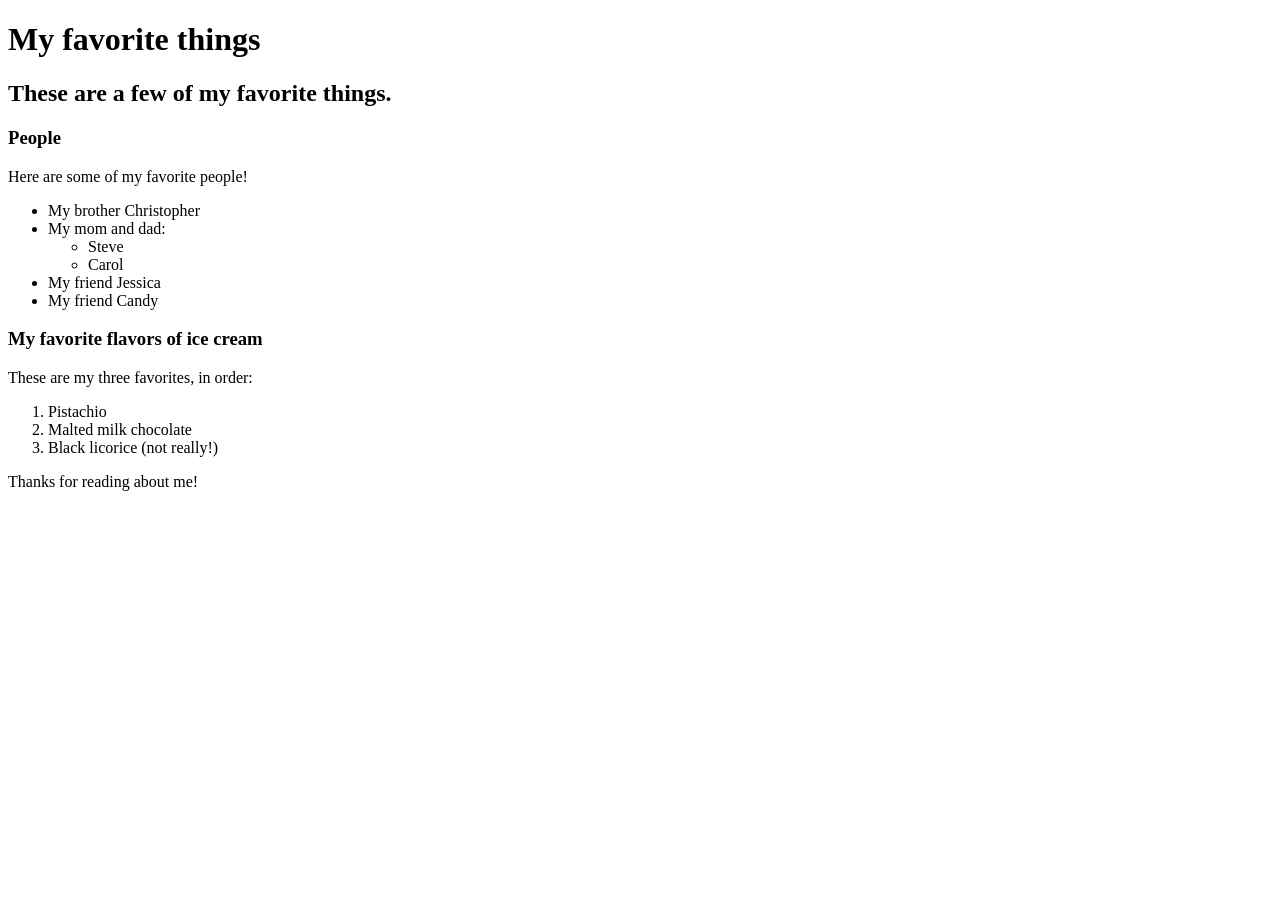
==== favorite-things.html @ 692f9802 "add web page with info on favorite things" ====
<!DOCTYPE html>
<html>
    <head>
        <title>Brandan's Favorite Things</title>
    </head>
    <body>
        <h1>My favorite things</h1>
        <h2>These are a few of my favorite things.</h2>

        <h3>People</h3>
        <p>Here are some of my favorite people!</p>
        <ul>
            <li>My brother Christopher</li>
            <li>My mom and dad:
                <ul>
                    <li>Steve</li>
                    <li>Carol</li>
                </ul>
            </li>
            <li>My friend Jessica</li>
            <li>My friend Candy</li>
        </ul>

        <h3>My favorite flavors of ice cream</h3>
        <p>These are my three favorites, in order:</p>
        <ol>
            <li>Pistachio</li>
            <li>Malted milk chocolate</li>
            <li>Black licorice (not really!)</li>
        </ol>

        <p>Thanks for reading about me!</p>
    </body>
</html>
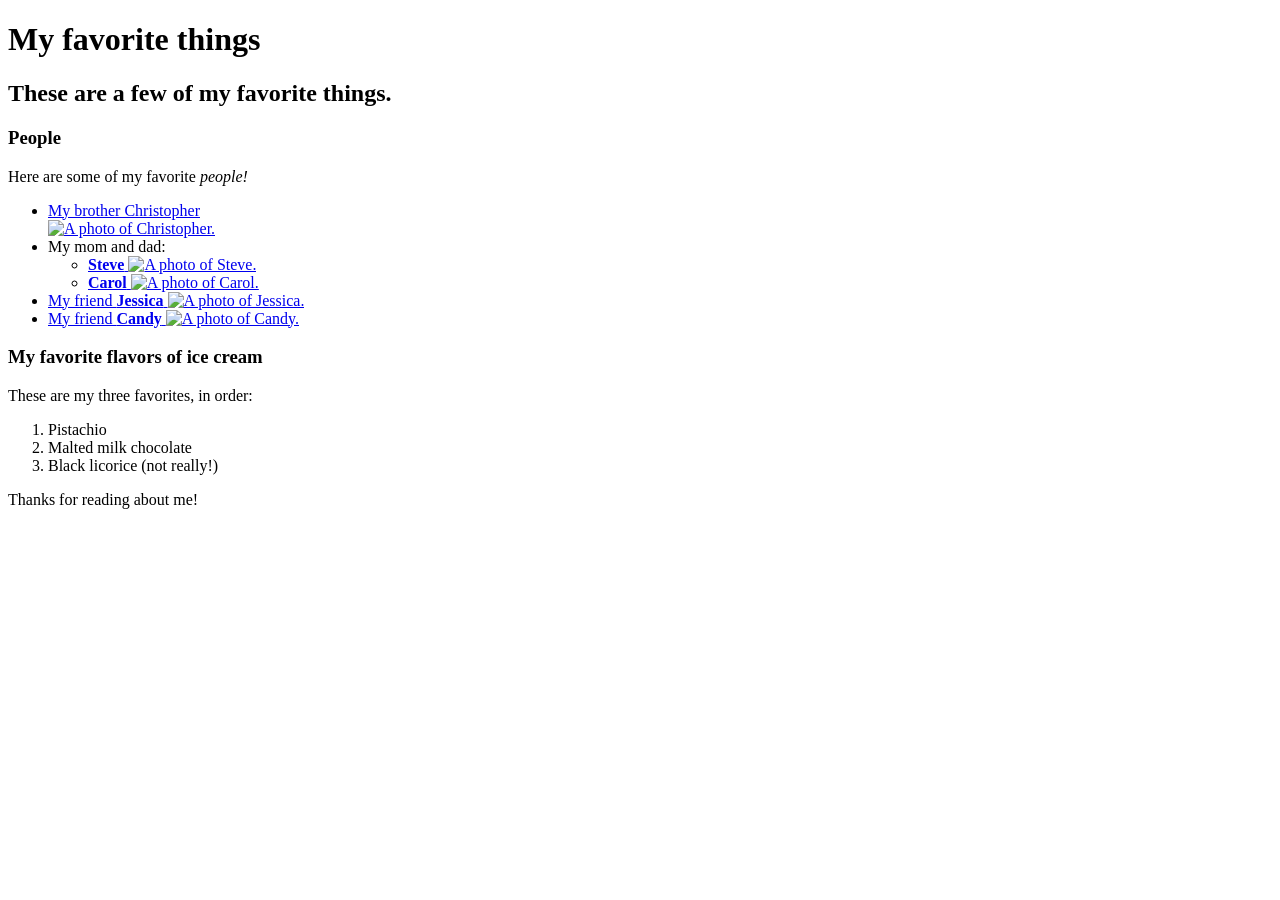
==== commit db036508: "update the web pages with inline elements" ====
--- a/favorite-things.html
+++ b/favorite-things.html
@@ -1,34 +1,59 @@
 <!DOCTYPE html>
 <html>
-    <head>
-        <title>Brandan's Favorite Things</title>
-    </head>
-    <body>
-        <h1>My favorite things</h1>
-        <h2>These are a few of my favorite things.</h2>
+  <head>
+    <title>Brandan's Favorite Things</title>
+  </head>
+  <body>
+    <h1>My favorite things</h1>
+    <h2>These are a few of my favorite things.</h2>
 
-        <h3>People</h3>
-        <p>Here are some of my favorite people!</p>
+    <h3>People</h3>
+    <p>Here are some of my favorite <em>people!</em></p>
+    <ul>
+      <li>
+        <a href="http://wwww.example.com/christopher.html">
+          My brother Christopher</li>
+          <img src="img/christopher.jpg" alt="A photo of Christopher.">
+        </a>
+
+      <li>My mom and dad:
         <ul>
-            <li>My brother Christopher</li>
-            <li>My mom and dad:
-                <ul>
-                    <li>Steve</li>
-                    <li>Carol</li>
-                </ul>
-            </li>
-            <li>My friend Jessica</li>
-            <li>My friend Candy</li>
-        </ul>
+          <li>
+            <a href="www.example.com/steve.html">
+              <strong>Steve</strong>
+              <img src="img/steve.jpeg" alt="A photo of Steve.">
+            </a>
+          </li>
+          <li>
+            <a href="www.example.com/carol.html">
+              <strong>Carol</strong>
+              <img src="img/steve.jpeg" alt="A photo of Carol.">
+            </a>
+          </li>
+        </ul>   
+      </li>
+      <li>
+        <a href="www.example.com/jessica.html">
+          My friend <strong>Jessica</strong>
+          <img src="img/jessica.jpeg" alt="A photo of Jessica.">
+        </a>
+      </li>
+      <li>
+        <a href="www.example.com/candy.html">
+          My friend <strong>Candy</strong>
+          <img src="img/candy.jpeg" alt="A photo of Candy.">
+        </a>
+      </li>
+    </ul>
 
-        <h3>My favorite flavors of ice cream</h3>
-        <p>These are my three favorites, in order:</p>
-        <ol>
-            <li>Pistachio</li>
-            <li>Malted milk chocolate</li>
-            <li>Black licorice (not really!)</li>
-        </ol>
+    <h3>My favorite flavors of ice cream</h3>
+    <p>These are my three favorites, in order:</p>
+    <ol>
+      <li>Pistachio</li>
+      <li>Malted milk chocolate</li>
+      <li>Black licorice (not really!)</li>
+    </ol>
 
-        <p>Thanks for reading about me!</p>
-    </body>
+    <p>Thanks for reading about me!</p>
+  </body>
 </html>
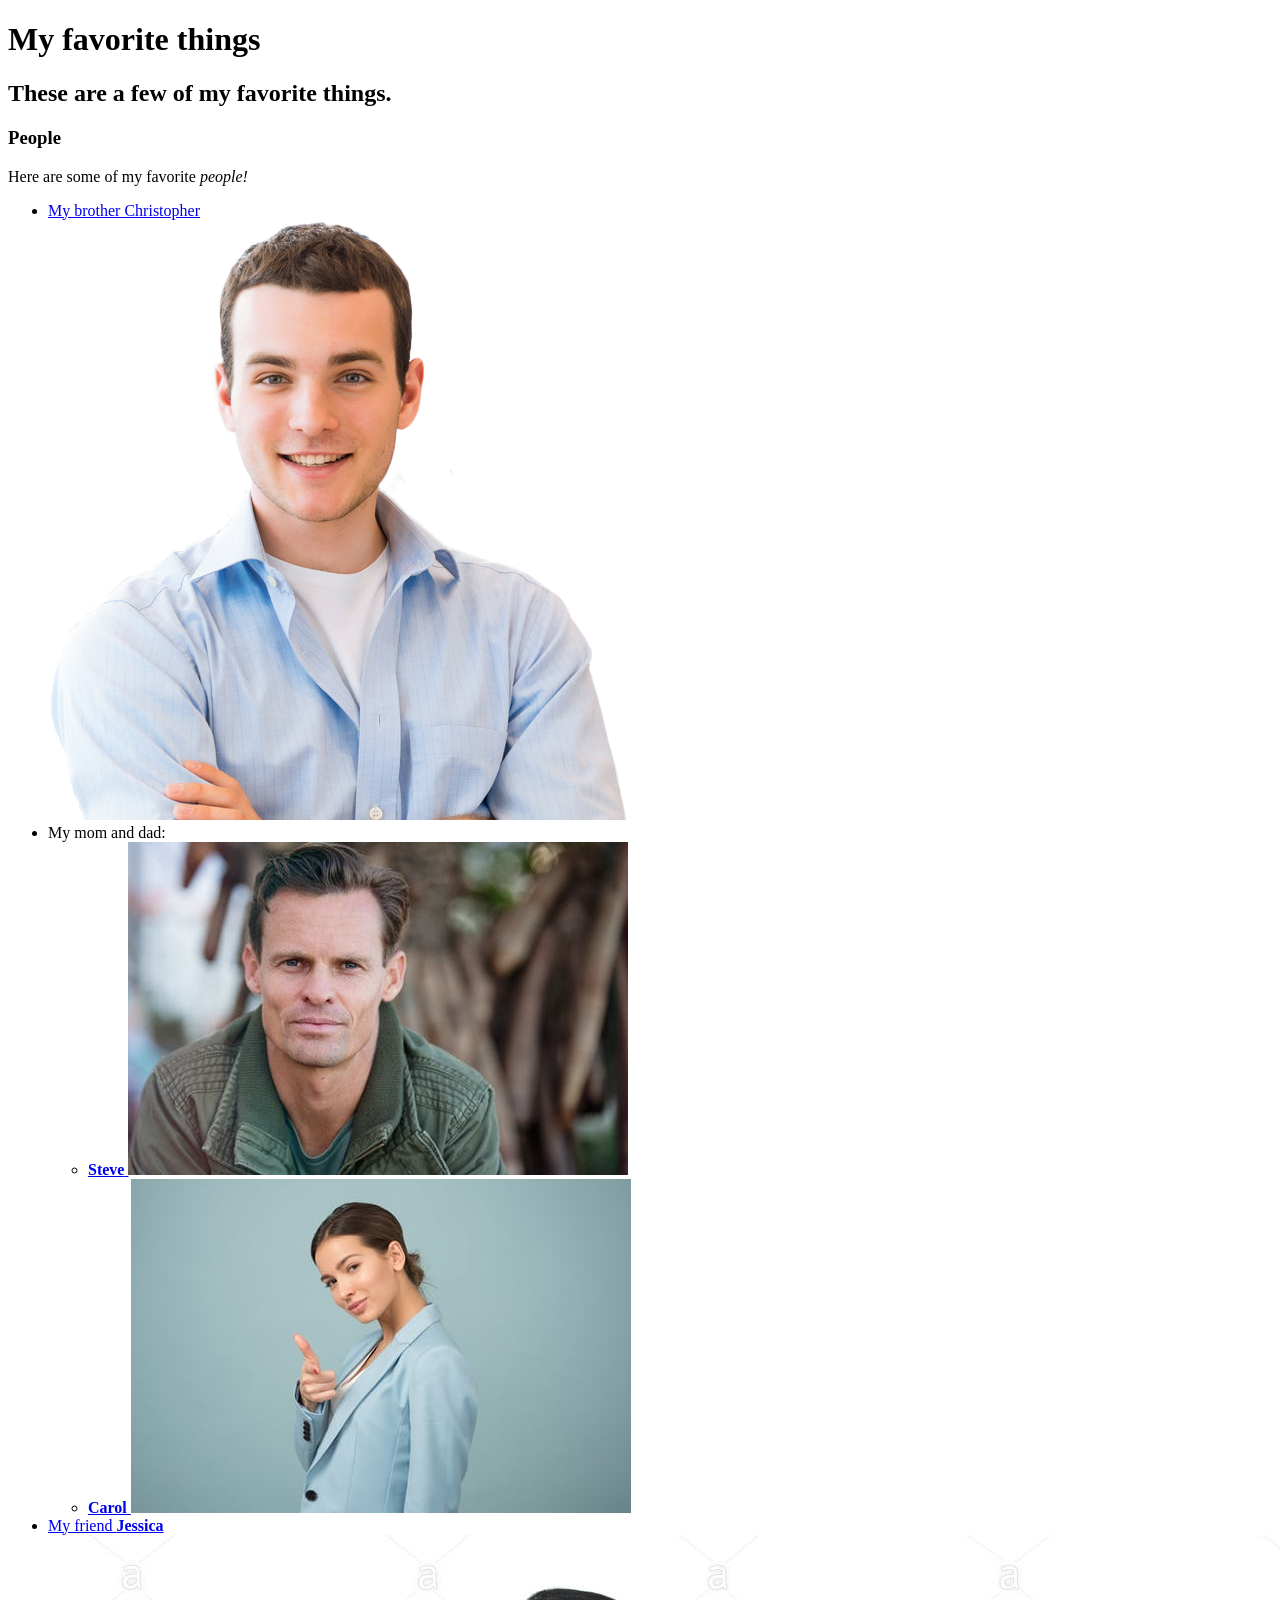
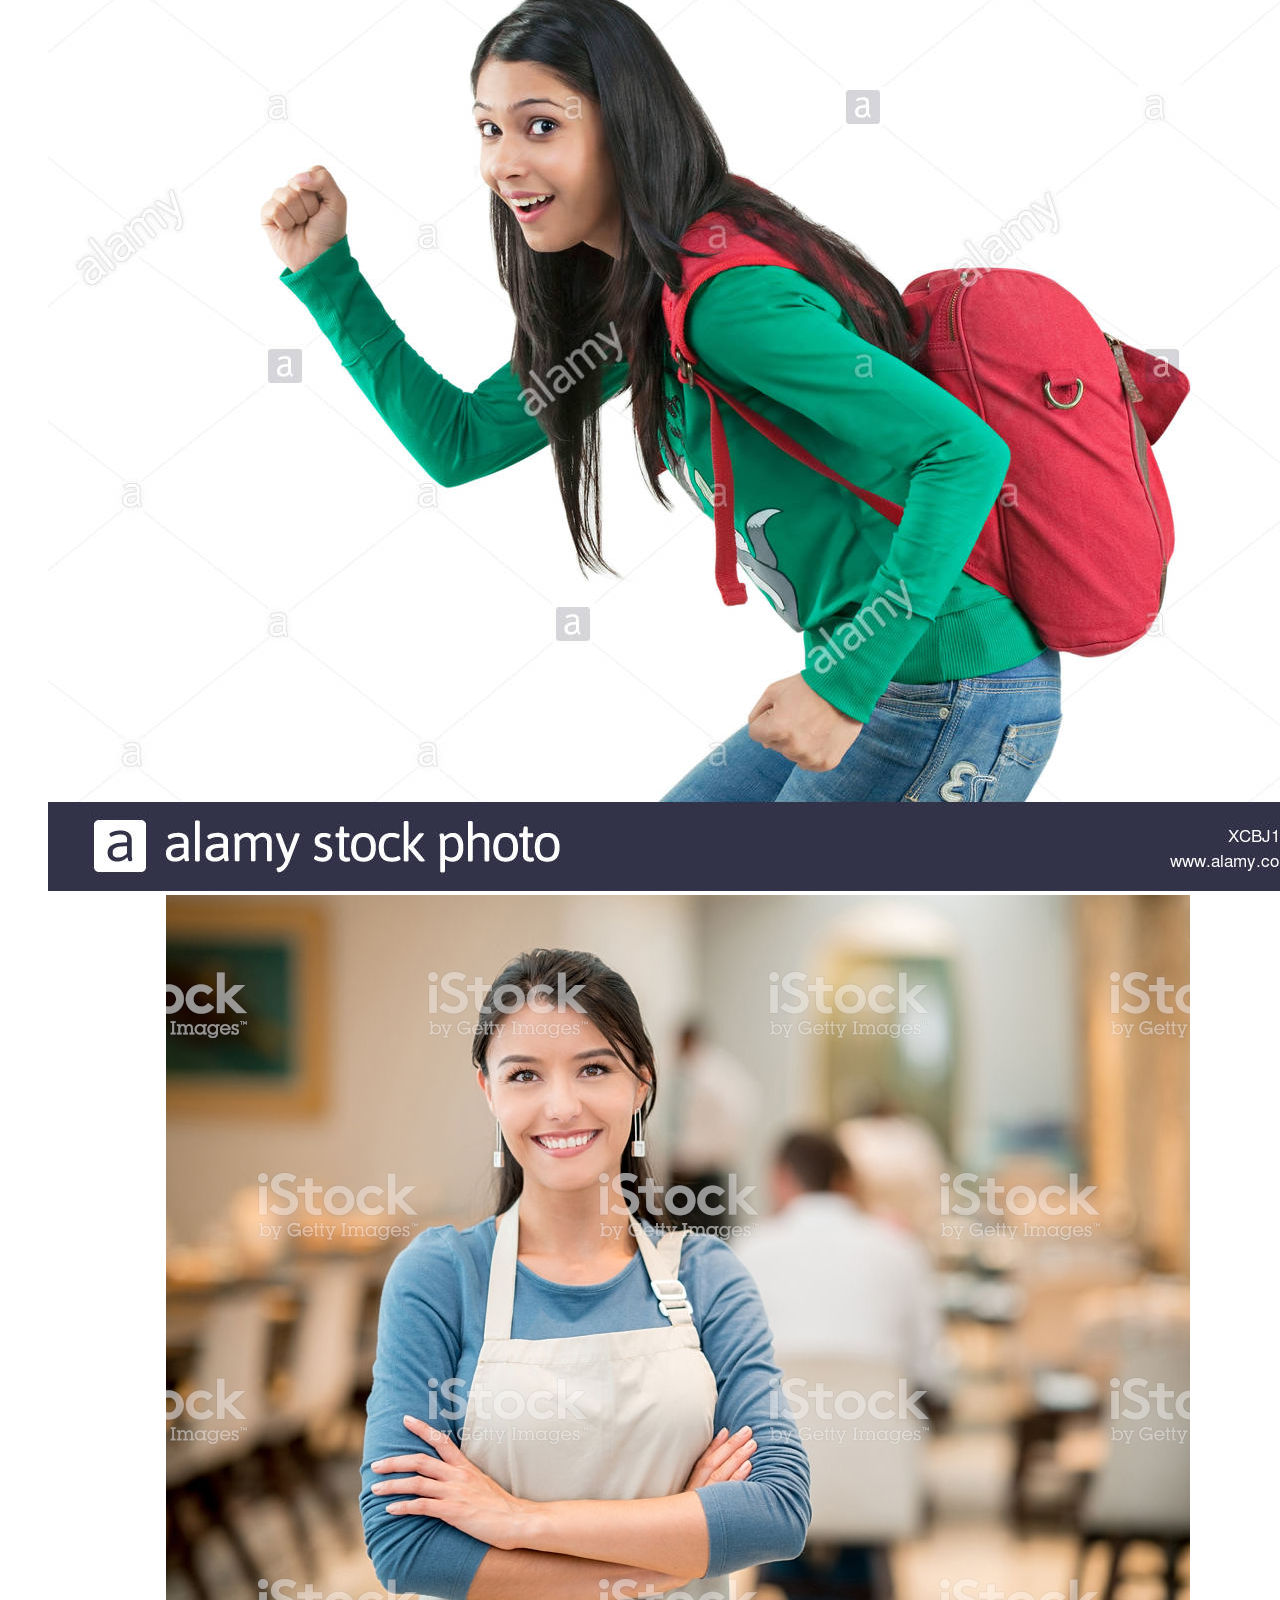
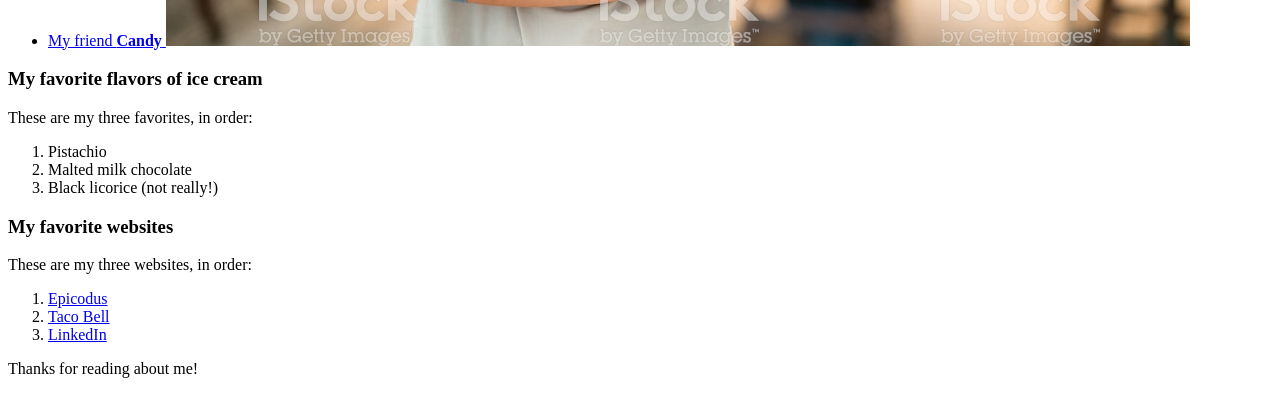
==== commit ab808e5d: "add images and links to our favorites page and my-first-webpage" ====
--- a/favorite-things.html
+++ b/favorite-things.html
@@ -13,7 +13,7 @@
       <li>
         <a href="http://wwww.example.com/christopher.html">
           My brother Christopher</li>
-          <img src="img/christopher.jpg" alt="A photo of Christopher.">
+          <img src="img/christopher.png" alt="A photo of Christopher.">
         </a>
 
       <li>My mom and dad:
@@ -21,13 +21,13 @@
           <li>
             <a href="www.example.com/steve.html">
               <strong>Steve</strong>
-              <img src="img/steve.jpeg" alt="A photo of Steve.">
+              <img src="img/steve.jpg" alt="A photo of Steve.">
             </a>
           </li>
           <li>
             <a href="www.example.com/carol.html">
               <strong>Carol</strong>
-              <img src="img/steve.jpeg" alt="A photo of Carol.">
+              <img src="img/carol.jpg" alt="A photo of Carol.">
             </a>
           </li>
         </ul>   
@@ -35,13 +35,13 @@
       <li>
         <a href="www.example.com/jessica.html">
           My friend <strong>Jessica</strong>
-          <img src="img/jessica.jpeg" alt="A photo of Jessica.">
+          <img src="img/jessica.jpg" alt="A photo of Jessica.">
         </a>
       </li>
       <li>
         <a href="www.example.com/candy.html">
           My friend <strong>Candy</strong>
-          <img src="img/candy.jpeg" alt="A photo of Candy.">
+          <img src="img/candy.jpg" alt="A photo of Candy.">
         </a>
       </li>
     </ul>
@@ -54,6 +54,15 @@
       <li>Black licorice (not really!)</li>
     </ol>
 
+    <h3>My favorite websites</h3>
+    <p>These are my three websites, in order:</p>
+    <ol>
+      <li><a href="http://www.epicodus.com">Epicodus</a></li>
+      <li><a href="http://www.tacobell.com">Taco Bell</a></li>
+      <li><a href="http://www.linkedin.com">LinkedIn</a></li>
+    </ol>
+
+
     <p>Thanks for reading about me!</p>
   </body>
 </html>
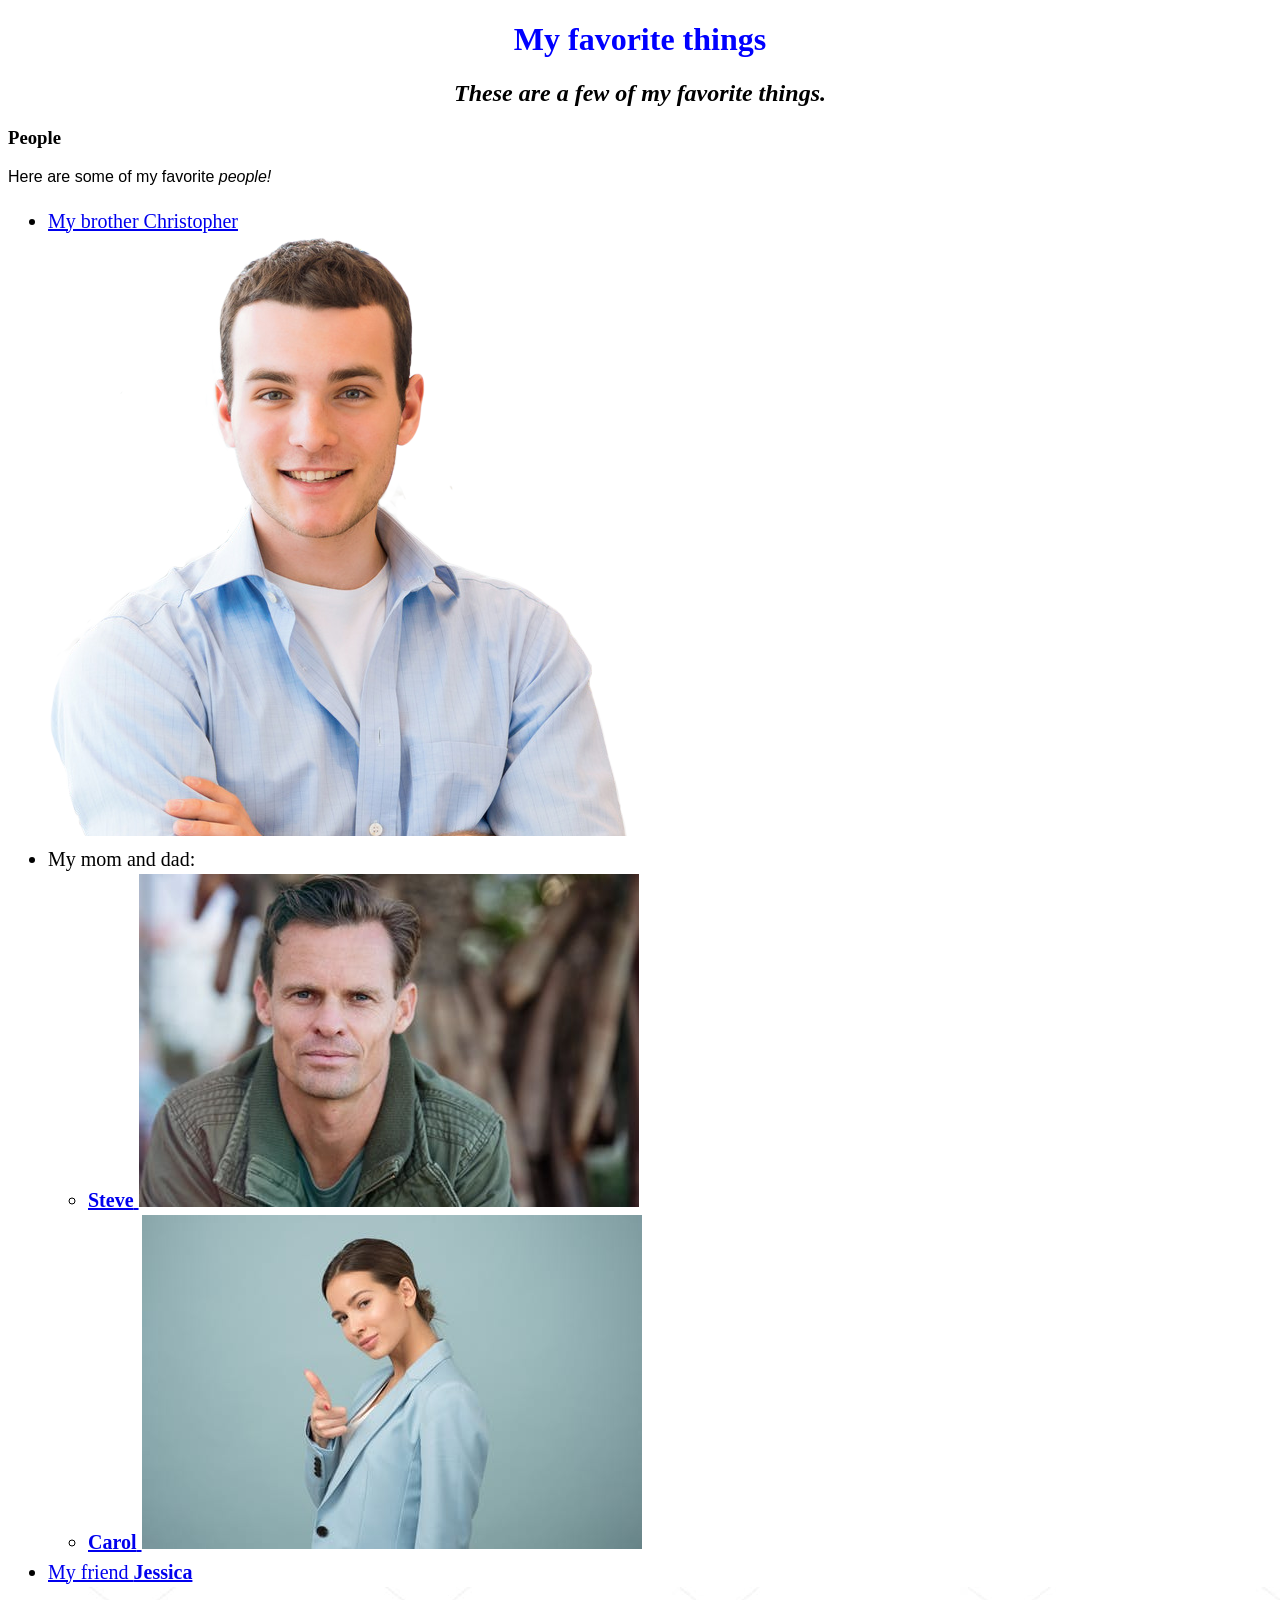
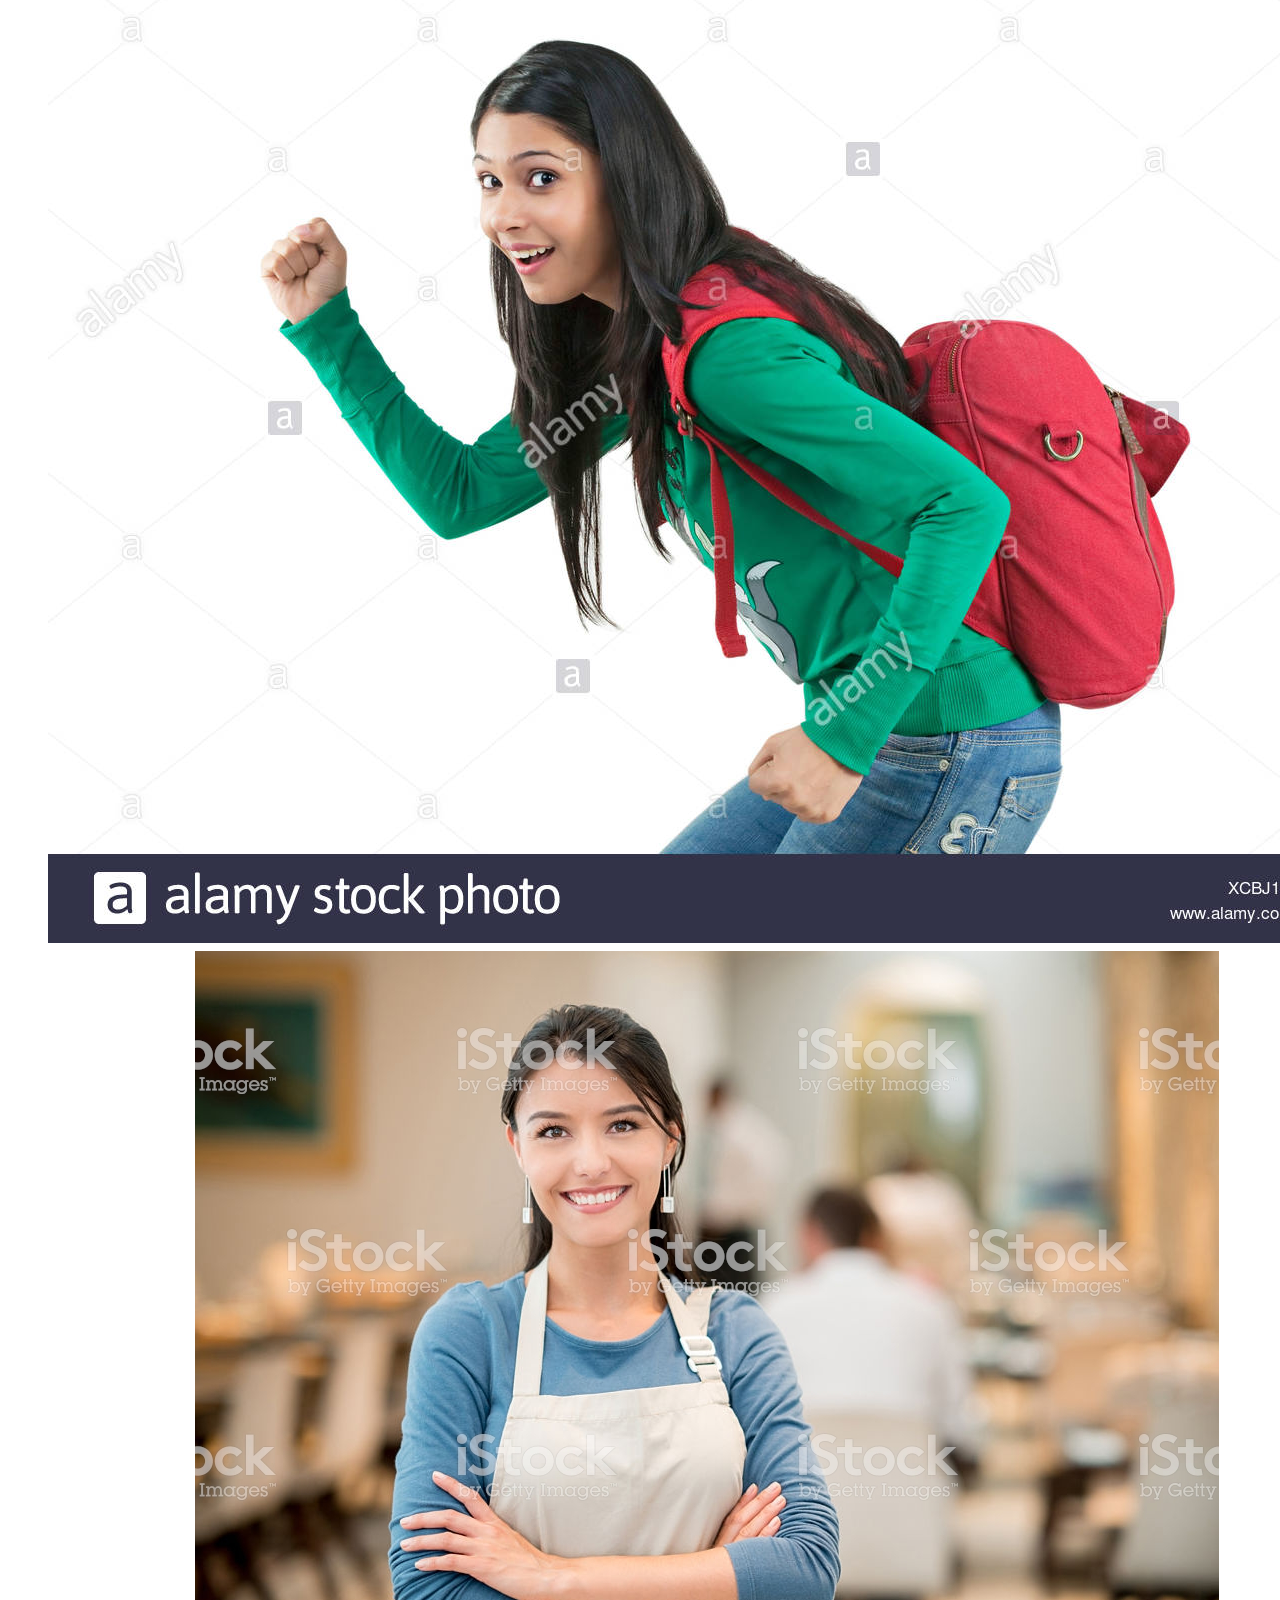
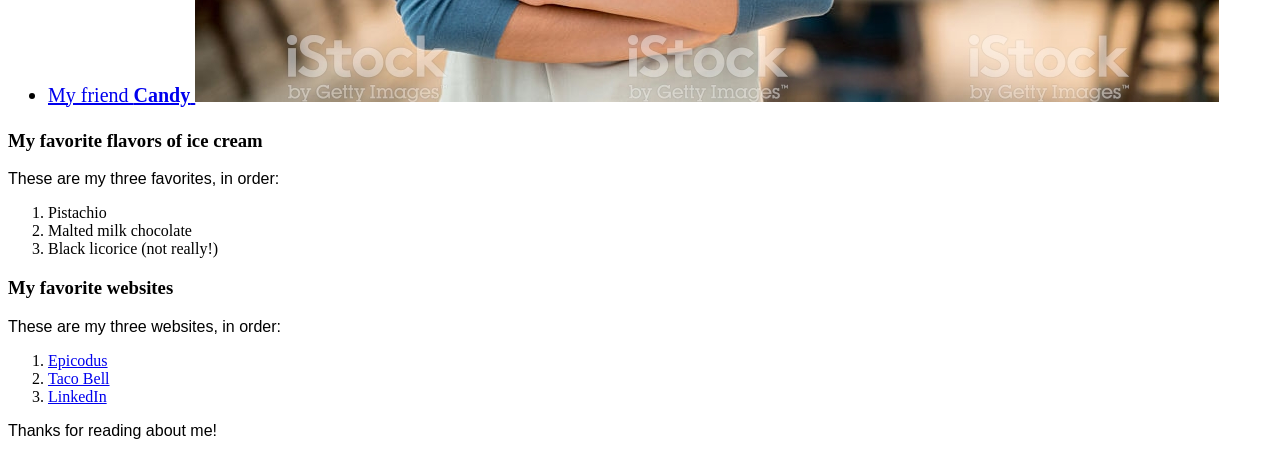
==== commit dec52f9f: "add favorite-places HTML and CSS" ====
--- a/favorite-things.html
+++ b/favorite-things.html
@@ -1,6 +1,7 @@
 <!DOCTYPE html>
 <html>
   <head>
+      <link href="css/styles.css" rel="stylesheet" type="text/css">
     <title>Brandan's Favorite Things</title>
   </head>
   <body>
--- a/css/styles.css
+++ b/css/styles.css
@@ -0,0 +1,21 @@
+h1 {
+  color: #00f;
+  text-align: center;
+}
+
+h2 {
+  font-style: italic;
+  text-align: center;
+}
+
+p {
+  font-family: sans-serif;
+}
+
+ul {
+  font-size: 20px;
+  line-height: 30px;
+}
+
+
+
